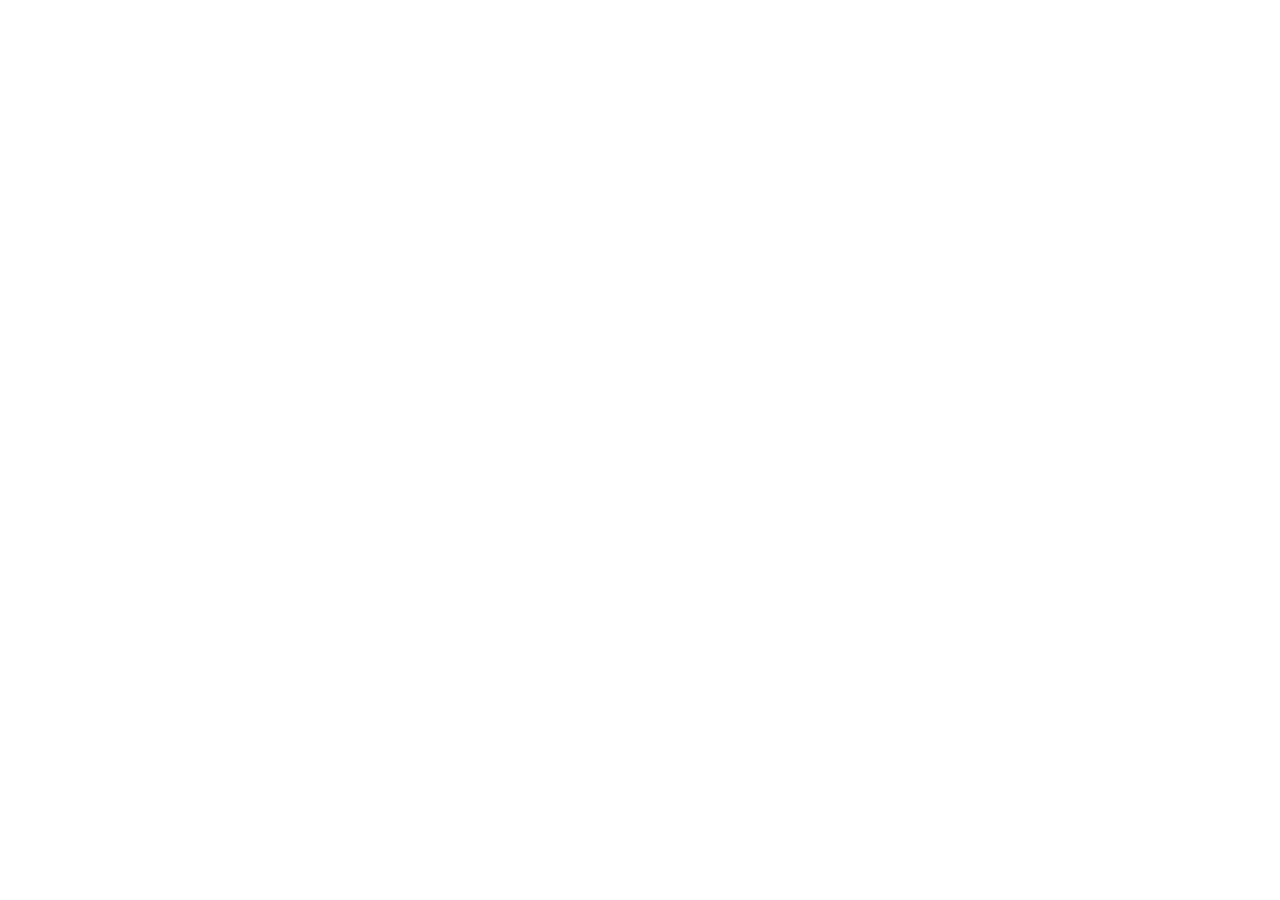
==== index.html @ 86e31728 "Update index.html" ====
<!DOCTYPE HTML>
<html>
	<head>
		<meta content="text/html;charset=utf-8" http-equiv="Content-Type">
		<script type="text/javascript">
			window.location = "event.html";
		</script>
	</head>
	<body>
		
	</body>
</html>
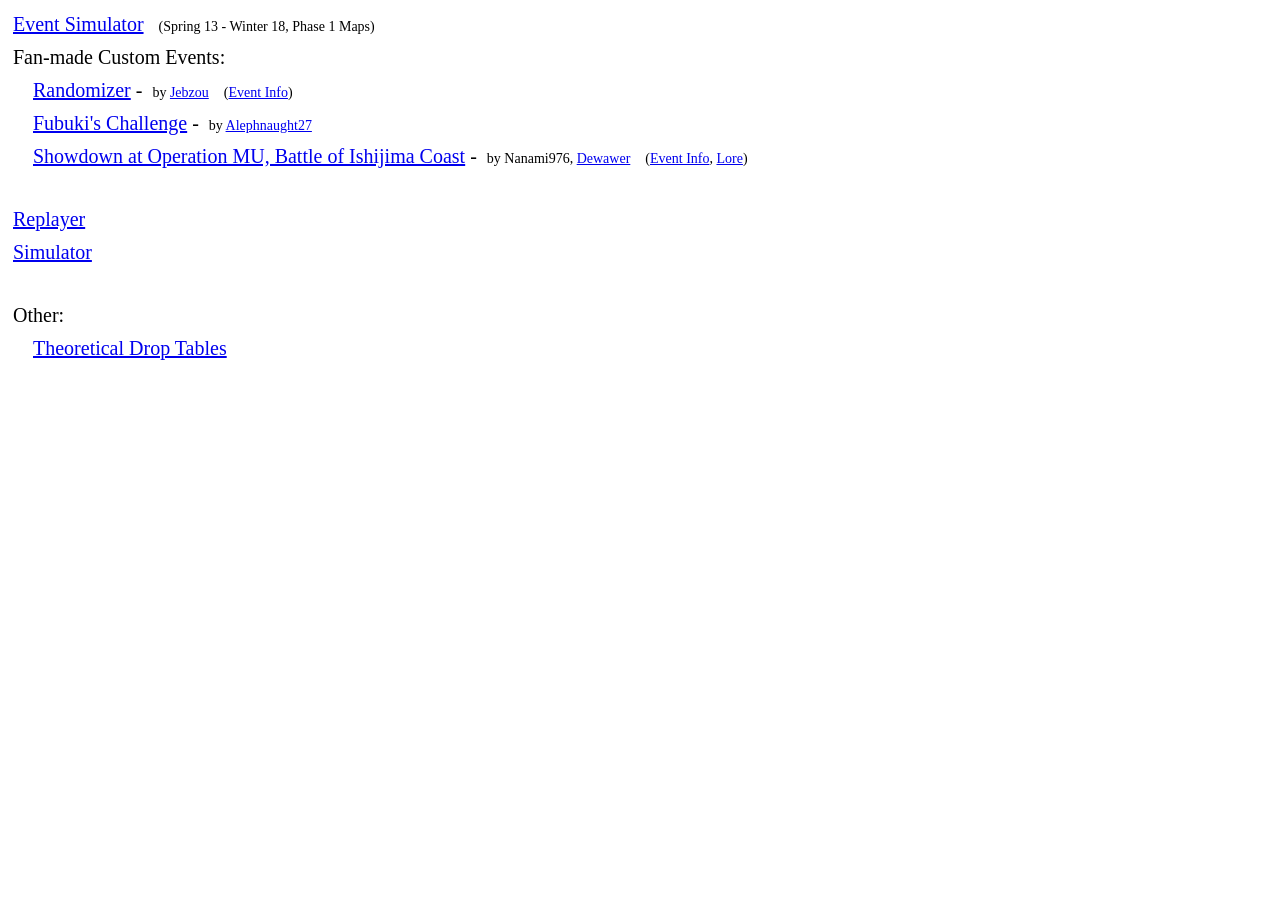
==== commit 154fde39: "add index page, redirect player/sim to kc3kai.github.io version" ====
--- a/index.html
+++ b/index.html
@@ -2,11 +2,45 @@
 <html>
 	<head>
 		<meta content="text/html;charset=utf-8" http-equiv="Content-Type">
-		<script type="text/javascript">
-			window.location = "event.html";
-		</script>
+		<style>
+			div.section {
+				display: flex;
+				flex-direction: column;
+				font-size: 20px;
+				margin-bottom: 30px;
+			}
+			div.section > div {
+				padding: 5px;
+			}
+			
+			div.header {
+				
+			}
+			div.sub {
+				margin-left: 20px;
+			}
+			
+			span.desc {
+				font-size: 14px;
+				margin-left: 10px;
+			}
+		</style>
 	</head>
 	<body>
-		
+		<div class="section">
+			<div><a href="event.html">Event Simulator</a> <span class="desc">(Spring 13 - Winter 18, Phase 1 Maps)</span></div>
+			<div class="header">Fan-made Custom Events:</div>
+			<div class="sub"><a href="https://jebzou.github.io/kancolle-replay/event.html">Randomizer</a> -<span class="desc">by <a href="https://github.com/Jebzou">Jebzou</a></span> <span class="desc">(<a href="https://pastebin.com/raw/qB8MNSKS">Event Info</a>)</span></div>
+			<div class="sub"><a href="https://alephnaught27.github.io/kancolle-replay/event.html">Fubuki's Challenge</a> -<span class="desc">by <a href="https://github.com/Alephnaught27">Alephnaught27</a></span></div>
+			<div class="sub"><a href="https://sorewachigauyo.github.io/kancolle-replay/event.html">Showdown at Operation MU, Battle of Ishijima Coast</a> -<span class="desc">by Nanami976, <a href="https://github.com/sorewachigauyo">Dewawer</a></span> <span class="desc">(<a href="https://imgur.com/a/RHCMs92">Event Info</a>, <a href="http://aoin.eu/wiki/index.php?title=Battle_of_Ishijima_Coast">Lore</a>)</span></div>
+		</div>
+		<div class="section">
+			<div><a href="http://kc3kai.github.io/kancolle-replay/battleplayer.html">Replayer</a></div>
+			<div><a href="http://kc3kai.github.io/kancolle-replay/simulator.html">Simulator</a></div>
+		</div>
+		<div class="section">
+			<div class="header">Other:</div>
+			<div class="sub"><a href="droptables.html">Theoretical Drop Tables</a></div>
+		</div>
 	</body>
 </html>
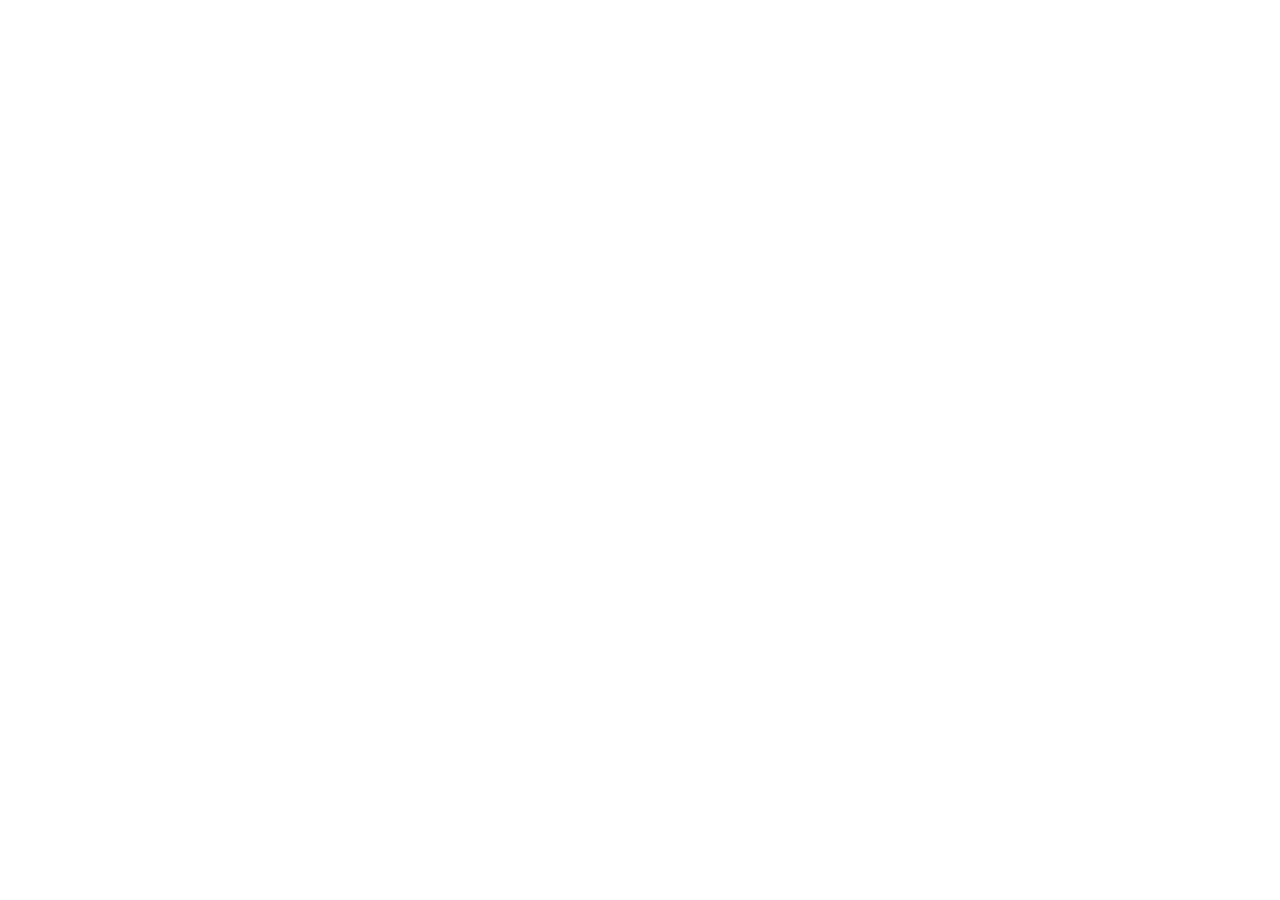
==== commit b33ddd95: "Fall 18" ====
--- a/index.html
+++ b/index.html
@@ -2,45 +2,11 @@
 <html>
 	<head>
 		<meta content="text/html;charset=utf-8" http-equiv="Content-Type">
-		<style>
-			div.section {
-				display: flex;
-				flex-direction: column;
-				font-size: 20px;
-				margin-bottom: 30px;
-			}
-			div.section > div {
-				padding: 5px;
-			}
-			
-			div.header {
-				
-			}
-			div.sub {
-				margin-left: 20px;
-			}
-			
-			span.desc {
-				font-size: 14px;
-				margin-left: 10px;
-			}
-		</style>
+		<script type="text/javascript">
+			window.location = "battleplayer.html";
+		</script>
 	</head>
 	<body>
-		<div class="section">
-			<div><a href="event.html">Event Simulator</a> <span class="desc">(Spring 13 - Winter 18, Phase 1 Maps)</span></div>
-			<div class="header">Fan-made Custom Events:</div>
-			<div class="sub"><a href="https://jebzou.github.io/kancolle-replay/event.html">Randomizer</a> -<span class="desc">by <a href="https://github.com/Jebzou">Jebzou</a></span> <span class="desc">(<a href="https://pastebin.com/raw/qB8MNSKS">Event Info</a>)</span></div>
-			<div class="sub"><a href="https://alephnaught27.github.io/kancolle-replay/event.html">Fubuki's Challenge</a> -<span class="desc">by <a href="https://github.com/Alephnaught27">Alephnaught27</a></span></div>
-			<div class="sub"><a href="https://sorewachigauyo.github.io/kancolle-replay/event.html">Showdown at Operation MU, Battle of Ishijima Coast</a> -<span class="desc">by Nanami976, <a href="https://github.com/sorewachigauyo">Dewawer</a></span> <span class="desc">(<a href="https://imgur.com/a/RHCMs92">Event Info</a>, <a href="http://aoin.eu/wiki/index.php?title=Battle_of_Ishijima_Coast">Lore</a>)</span></div>
-		</div>
-		<div class="section">
-			<div><a href="http://kc3kai.github.io/kancolle-replay/battleplayer.html">Replayer</a></div>
-			<div><a href="http://kc3kai.github.io/kancolle-replay/simulator.html">Simulator</a></div>
-		</div>
-		<div class="section">
-			<div class="header">Other:</div>
-			<div class="sub"><a href="droptables.html">Theoretical Drop Tables</a></div>
-		</div>
+		
 	</body>
 </html>
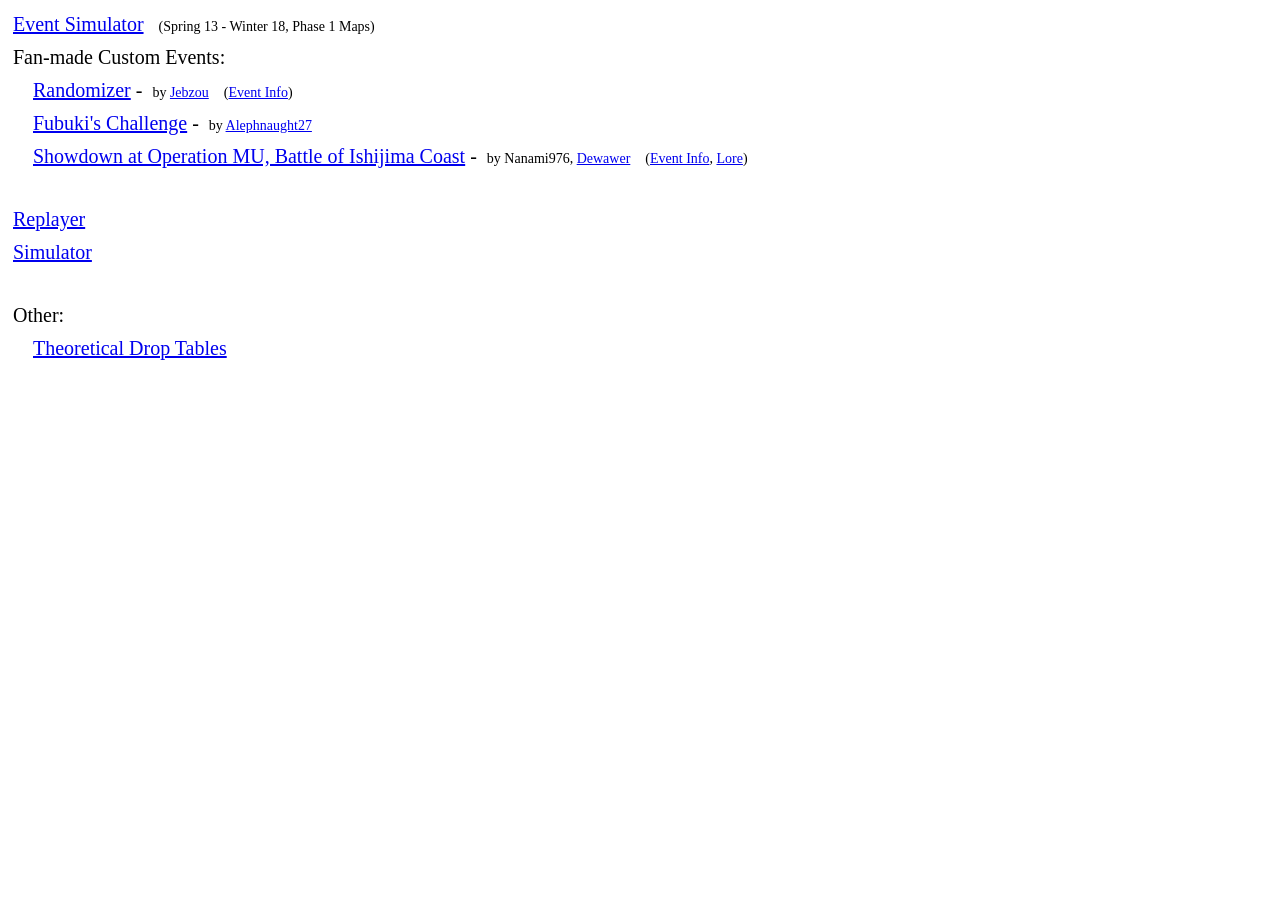
==== commit 91d745aa: "Merge" ====
--- a/index.html
+++ b/index.html
@@ -2,11 +2,45 @@
 <html>
 	<head>
 		<meta content="text/html;charset=utf-8" http-equiv="Content-Type">
-		<script type="text/javascript">
-			window.location = "battleplayer.html";
-		</script>
+		<style>
+			div.section {
+				display: flex;
+				flex-direction: column;
+				font-size: 20px;
+				margin-bottom: 30px;
+			}
+			div.section > div {
+				padding: 5px;
+			}
+			
+			div.header {
+				
+			}
+			div.sub {
+				margin-left: 20px;
+			}
+			
+			span.desc {
+				font-size: 14px;
+				margin-left: 10px;
+			}
+		</style>
 	</head>
 	<body>
-		
+		<div class="section">
+			<div><a href="event.html">Event Simulator</a> <span class="desc">(Spring 13 - Winter 18, Phase 1 Maps)</span></div>
+			<div class="header">Fan-made Custom Events:</div>
+			<div class="sub"><a href="https://jebzou.github.io/kancolle-replay/event.html">Randomizer</a> -<span class="desc">by <a href="https://github.com/Jebzou">Jebzou</a></span> <span class="desc">(<a href="https://pastebin.com/raw/qB8MNSKS">Event Info</a>)</span></div>
+			<div class="sub"><a href="https://alephnaught27.github.io/kancolle-replay/event.html">Fubuki's Challenge</a> -<span class="desc">by <a href="https://github.com/Alephnaught27">Alephnaught27</a></span></div>
+			<div class="sub"><a href="https://sorewachigauyo.github.io/kancolle-replay/event.html">Showdown at Operation MU, Battle of Ishijima Coast</a> -<span class="desc">by Nanami976, <a href="https://github.com/sorewachigauyo">Dewawer</a></span> <span class="desc">(<a href="https://imgur.com/a/RHCMs92">Event Info</a>, <a href="http://aoin.eu/wiki/index.php?title=Battle_of_Ishijima_Coast">Lore</a>)</span></div>
+		</div>
+		<div class="section">
+			<div><a href="http://kc3kai.github.io/kancolle-replay/battleplayer.html">Replayer</a></div>
+			<div><a href="http://kc3kai.github.io/kancolle-replay/simulator.html">Simulator</a></div>
+		</div>
+		<div class="section">
+			<div class="header">Other:</div>
+			<div class="sub"><a href="droptables.html">Theoretical Drop Tables</a></div>
+		</div>
 	</body>
 </html>
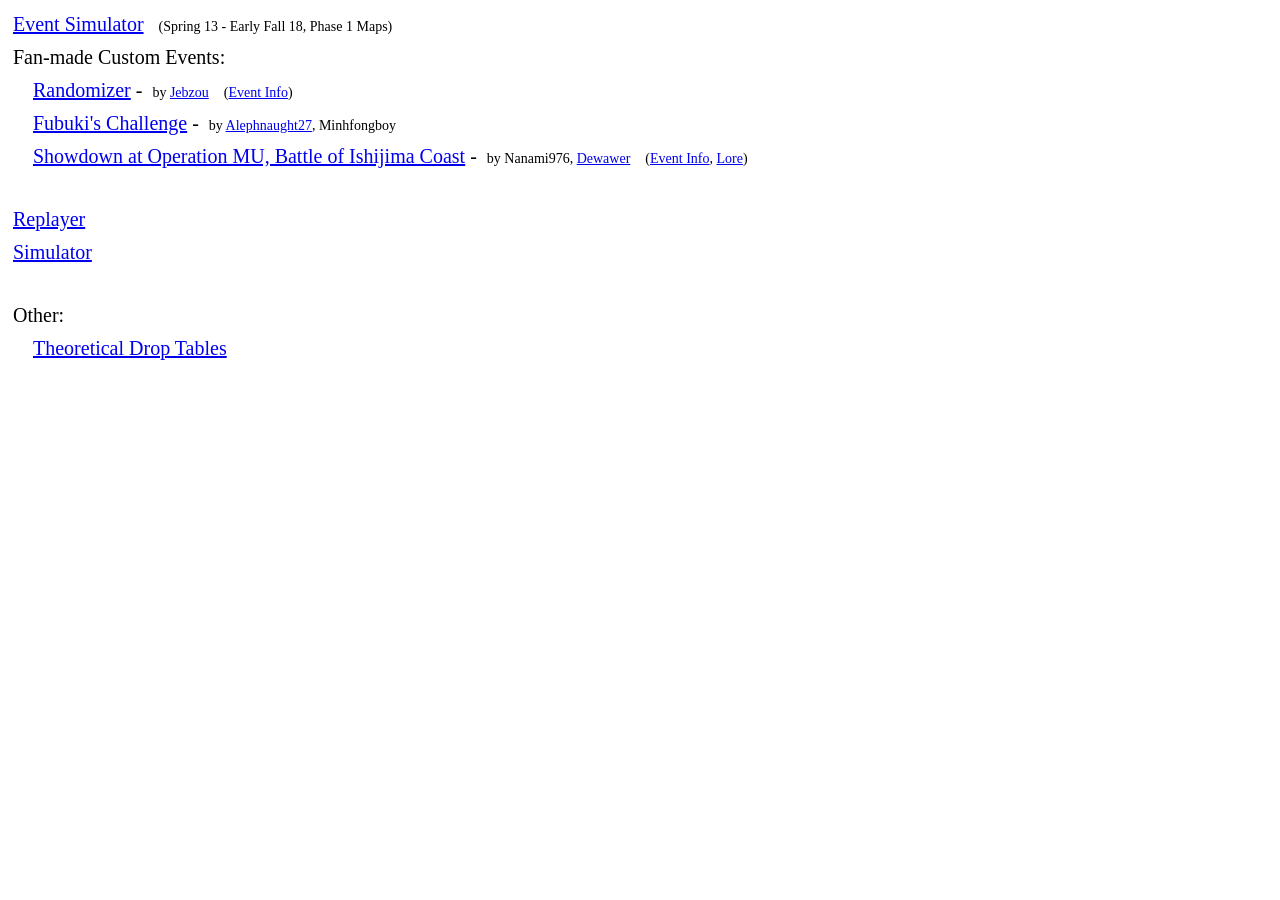
==== commit 759c6b68: "update data player: night nelson touch old format" ====
--- a/index.html
+++ b/index.html
@@ -28,10 +28,10 @@
 	</head>
 	<body>
 		<div class="section">
-			<div><a href="event.html">Event Simulator</a> <span class="desc">(Spring 13 - Winter 18, Phase 1 Maps)</span></div>
+			<div><a href="event.html">Event Simulator</a> <span class="desc">(Spring 13 - Early Fall 18, Phase 1 Maps)</span></div>
 			<div class="header">Fan-made Custom Events:</div>
 			<div class="sub"><a href="https://jebzou.github.io/kancolle-replay/event.html">Randomizer</a> -<span class="desc">by <a href="https://github.com/Jebzou">Jebzou</a></span> <span class="desc">(<a href="https://pastebin.com/raw/qB8MNSKS">Event Info</a>)</span></div>
-			<div class="sub"><a href="https://alephnaught27.github.io/kancolle-replay/event.html">Fubuki's Challenge</a> -<span class="desc">by <a href="https://github.com/Alephnaught27">Alephnaught27</a></span></div>
+			<div class="sub"><a href="https://alephnaught27.github.io/kancolle-replay/event.html">Fubuki's Challenge</a> -<span class="desc">by <a href="https://github.com/Alephnaught27">Alephnaught27</a>, Minhfongboy</span></div>
 			<div class="sub"><a href="https://sorewachigauyo.github.io/kancolle-replay/event.html">Showdown at Operation MU, Battle of Ishijima Coast</a> -<span class="desc">by Nanami976, <a href="https://github.com/sorewachigauyo">Dewawer</a></span> <span class="desc">(<a href="https://imgur.com/a/RHCMs92">Event Info</a>, <a href="http://aoin.eu/wiki/index.php?title=Battle_of_Ishijima_Coast">Lore</a>)</span></div>
 		</div>
 		<div class="section">
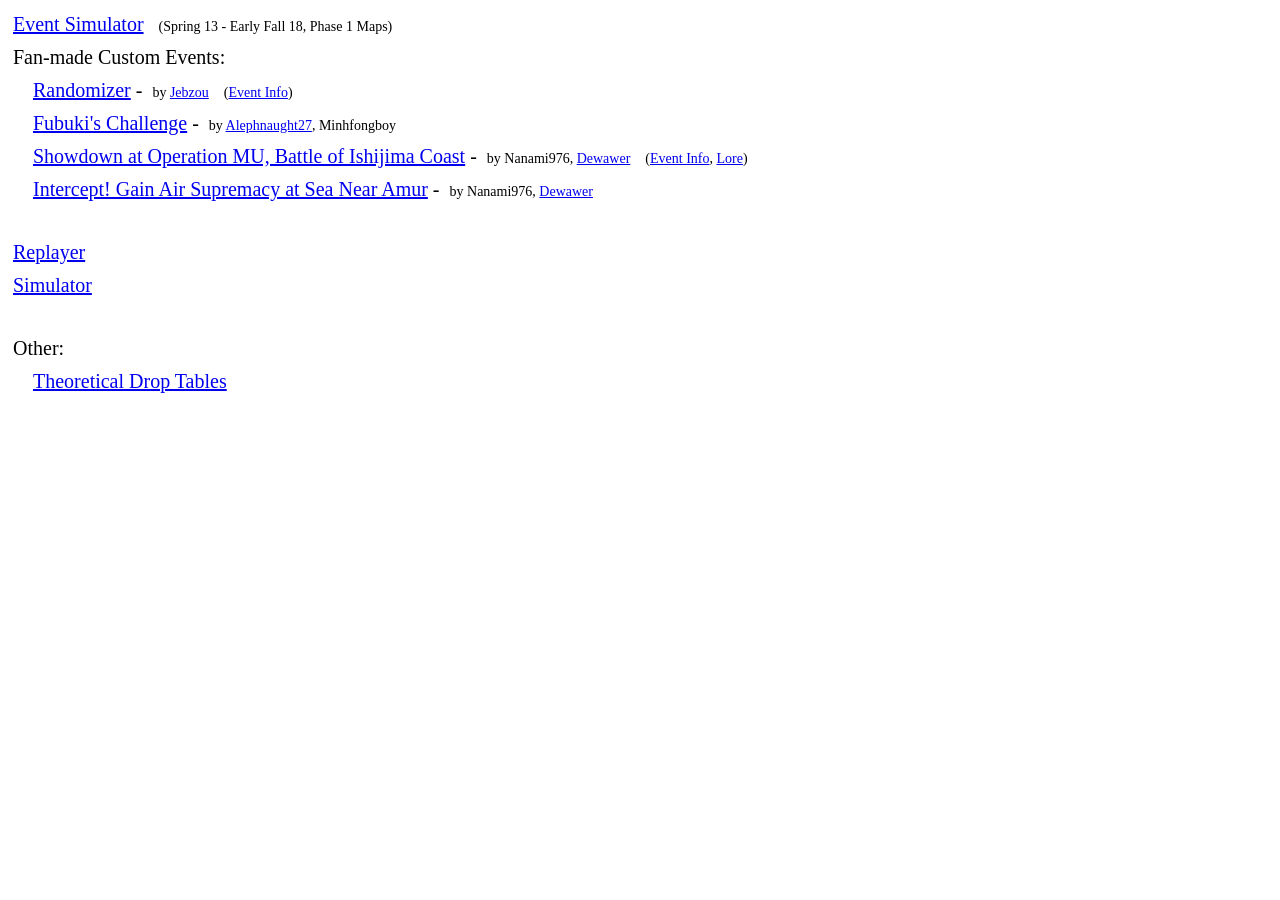
==== commit 176323eb: "index: add event "Intercept! Gain Air Supremacy at Sea Near Amur"" ====
--- a/index.html
+++ b/index.html
@@ -33,6 +33,7 @@
 			<div class="sub"><a href="https://jebzou.github.io/kancolle-replay/event.html">Randomizer</a> -<span class="desc">by <a href="https://github.com/Jebzou">Jebzou</a></span> <span class="desc">(<a href="https://pastebin.com/raw/qB8MNSKS">Event Info</a>)</span></div>
 			<div class="sub"><a href="https://alephnaught27.github.io/kancolle-replay/event.html">Fubuki's Challenge</a> -<span class="desc">by <a href="https://github.com/Alephnaught27">Alephnaught27</a>, Minhfongboy</span></div>
 			<div class="sub"><a href="https://sorewachigauyo.github.io/kancolle-replay/event.html">Showdown at Operation MU, Battle of Ishijima Coast</a> -<span class="desc">by Nanami976, <a href="https://github.com/sorewachigauyo">Dewawer</a></span> <span class="desc">(<a href="https://imgur.com/a/RHCMs92">Event Info</a>, <a href="http://aoin.eu/wiki/index.php?title=Battle_of_Ishijima_Coast">Lore</a>)</span></div>
+			<div class="sub"><a href="https://sorewachigauyo.github.io/kancolle-replay/event.html">Intercept! Gain Air Supremacy at Sea Near Amur</a> -<span class="desc">by Nanami976, <a href="https://github.com/sorewachigauyo">Dewawer</a></span></div>
 		</div>
 		<div class="section">
 			<div><a href="http://kc3kai.github.io/kancolle-replay/battleplayer.html">Replayer</a></div>
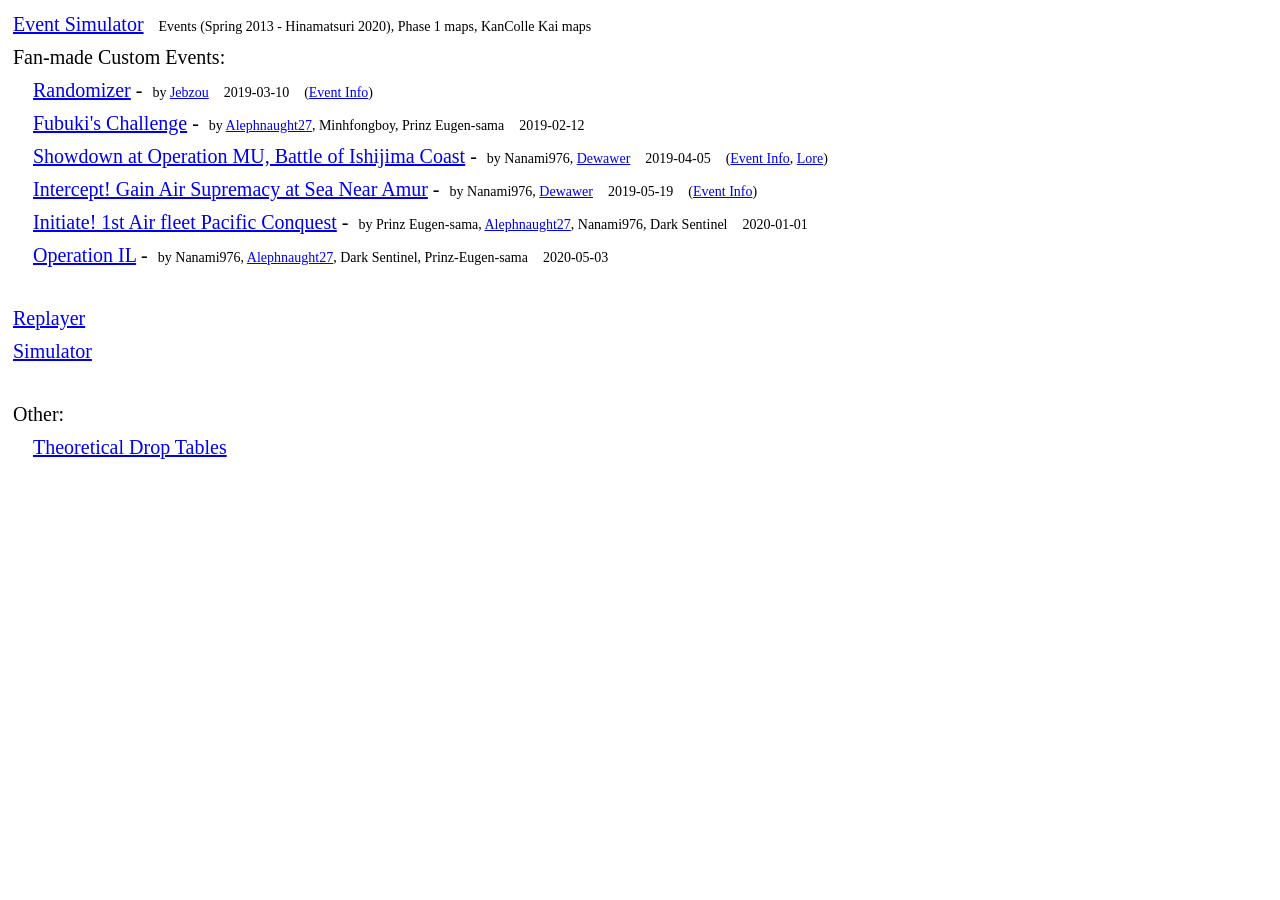
==== commit d4544fd4: "Hinamatsuri 2020 Mini-Event" ====
--- a/index.html
+++ b/index.html
@@ -28,12 +28,14 @@
 	</head>
 	<body>
 		<div class="section">
-			<div><a href="event.html">Event Simulator</a> <span class="desc">(Spring 13 - Early Fall 18, Phase 1 Maps)</span></div>
+			<div><a href="event.html">Event Simulator</a> <span class="desc">Events (Spring 2013 - Hinamatsuri 2020), Phase 1 maps, KanColle Kai maps</span></div>
 			<div class="header">Fan-made Custom Events:</div>
-			<div class="sub"><a href="https://jebzou.github.io/kancolle-replay/event.html">Randomizer</a> -<span class="desc">by <a href="https://github.com/Jebzou">Jebzou</a></span> <span class="desc">(<a href="https://pastebin.com/raw/qB8MNSKS">Event Info</a>)</span></div>
-			<div class="sub"><a href="https://alephnaught27.github.io/kancolle-replay/event.html">Fubuki's Challenge</a> -<span class="desc">by <a href="https://github.com/Alephnaught27">Alephnaught27</a>, Minhfongboy</span></div>
-			<div class="sub"><a href="https://sorewachigauyo.github.io/kancolle-replay/event.html">Showdown at Operation MU, Battle of Ishijima Coast</a> -<span class="desc">by Nanami976, <a href="https://github.com/sorewachigauyo">Dewawer</a></span> <span class="desc">(<a href="https://imgur.com/a/RHCMs92">Event Info</a>, <a href="http://aoin.eu/wiki/index.php?title=Battle_of_Ishijima_Coast">Lore</a>)</span></div>
-			<div class="sub"><a href="https://sorewachigauyo.github.io/kancolle-replay/event.html">Intercept! Gain Air Supremacy at Sea Near Amur</a> -<span class="desc">by Nanami976, <a href="https://github.com/sorewachigauyo">Dewawer</a></span></div>
+			<div class="sub"><a href="https://jebzou.github.io/kancolle-replay/event.html">Randomizer</a> -<span class="desc">by <a href="https://github.com/Jebzou">Jebzou</a></span> <span class="desc">2019-03-10</span> <span class="desc">(<a href="https://pastebin.com/raw/qB8MNSKS">Event Info</a>)</span></div>
+			<div class="sub"><a href="https://alephnaught27.github.io/kancolle-replay/event.html">Fubuki's Challenge</a> -<span class="desc">by <a href="https://github.com/Alephnaught27">Alephnaught27</a>, Minhfongboy, Prinz Eugen-sama</span> <span class="desc">2019-02-12</span></div>
+			<div class="sub"><a href="https://sorewachigauyo.github.io/kancolle-replay/event.html">Showdown at Operation MU, Battle of Ishijima Coast</a> -<span class="desc">by Nanami976, <a href="https://github.com/sorewachigauyo">Dewawer</a></span> <span class="desc">2019-04-05</span> <span class="desc">(<a href="https://imgur.com/a/RHCMs92">Event Info</a>, <a href="http://aoin.eu/wiki/index.php?title=Battle_of_Ishijima_Coast">Lore</a>)</span></div>
+			<div class="sub"><a href="https://sorewachigauyo.github.io/kancolle-replay/event.html">Intercept! Gain Air Supremacy at Sea Near Amur</a> -<span class="desc">by Nanami976, <a href="https://github.com/sorewachigauyo">Dewawer</a></span> <span class="desc">2019-05-19</span> <span class="desc">(<a href="https://imgur.com/a/s0nfKBx">Event Info</a>)</span></div>
+			<div class="sub"><a href="https://alephnaught27.github.io/kancolle-replay/event.html">Initiate! 1st Air fleet Pacific Conquest</a> -<span class="desc">by Prinz Eugen-sama, <a href="https://github.com/Alephnaught27">Alephnaught27</a>, Nanami976, Dark Sentinel</span> <span class="desc">2020-01-01</span></div>
+			<div class="sub"><a href="https://alephnaught27.github.io/kancolle-replay/event.html">Operation IL</a> -<span class="desc">by Nanami976, <a href="https://github.com/Alephnaught27">Alephnaught27</a>, Dark Sentinel, Prinz-Eugen-sama</span> <span class="desc">2020-05-03</span></div>
 		</div>
 		<div class="section">
 			<div><a href="http://kc3kai.github.io/kancolle-replay/battleplayer.html">Replayer</a></div>
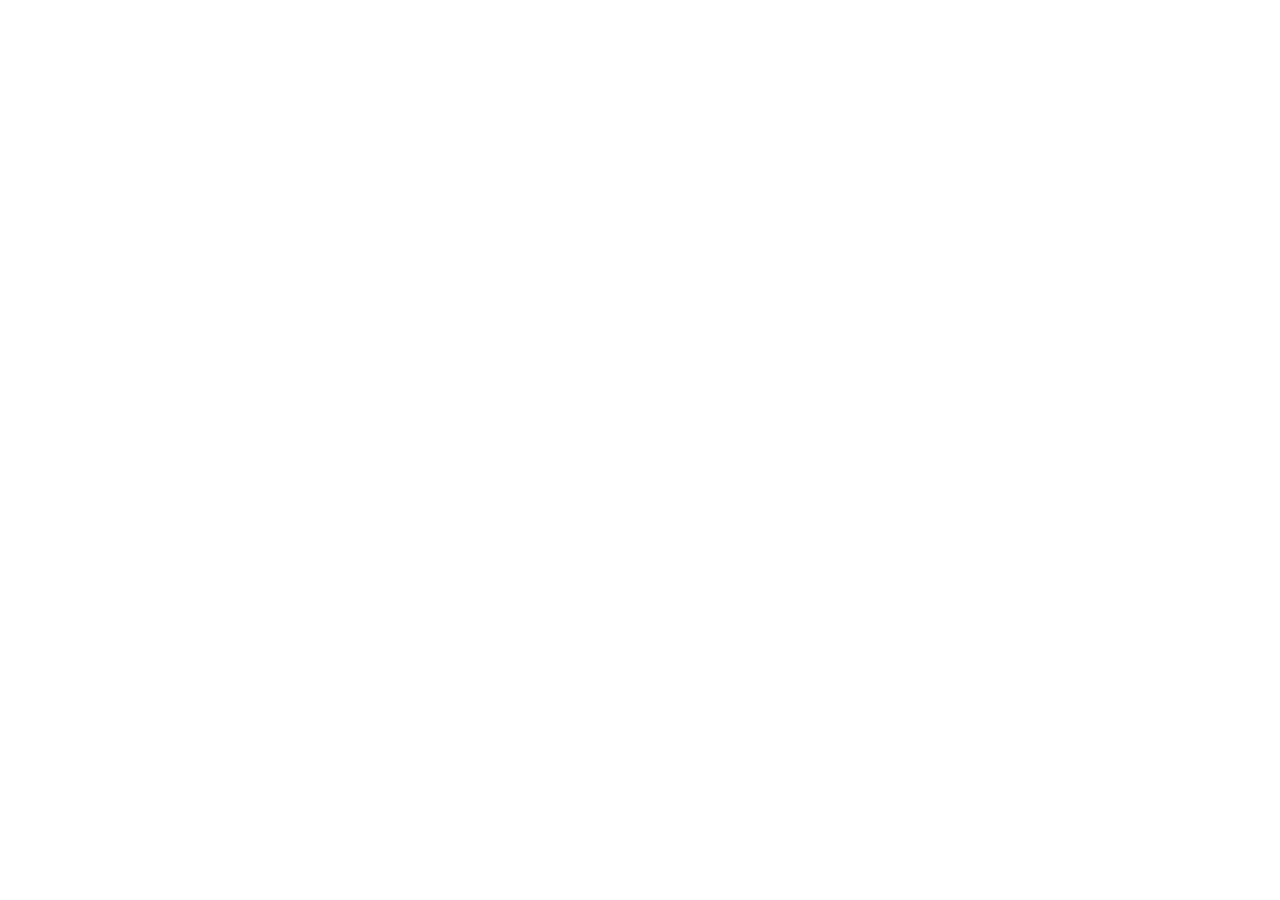
==== commit b1397f42: "Init commit for editor" ====
--- a/index.html
+++ b/index.html
@@ -1,49 +1,372 @@
 <!DOCTYPE HTML>
 <html>
 	<head>
+		<title>KanColle Event Simulator</title>
 		<meta content="text/html;charset=utf-8" http-equiv="Content-Type">
-		<style>
-			div.section {
-				display: flex;
-				flex-direction: column;
-				font-size: 20px;
-				margin-bottom: 30px;
-			}
-			div.section > div {
-				padding: 5px;
-			}
+		<script src="js/jquery-1.11.3.min.js"></script>
+		<script src="js/util/jquery-ui/jquery-ui.min.js"></script>
+		<link rel="stylesheet" href="js/util/jquery-ui/jquery-ui.css">
+		<link rel="stylesheet" href="css/challenge.css">
+		<script src="js/kcSHIPDATA.js"></script>
+		<script src="js/kcEQDATA.js"></script>
+		<script src="js/chkcMAPDATA2.js"></script>
+		<script src="js/data/event/mapdata45.js"></script>
+		<script src="js/data/event/mapdata46.js"></script>
+		<script src="js/data/event/mapdata47.js"></script>
+		<script src="js/data/event/mapdata10.js"></script>
+		<script src="js/kcENEMYCOMP.js"></script>
+		<script src="js/data/event/enemycomp46.js"></script>
+		<script src="js/data/event/enemycomp47.js"></script>
+		<script src="js/data/event/enemycomp10.js"></script>
+		<script src="js/shared.js"></script>
+		<script src="js/kcships.js"></script>
+		<script src="js/kcsim.js"></script>
+		<script src="js/kcsimcombined.js"></script>
+		<script src="js/pixi.min.js"></script>
+		<script src="js/howler.min.js"></script>
+	</head>
+	<body onunload="chSave()">
+		<div id="mainspace" style="display:none">
+		<span id="btnMenu" onclick="chOpenMenu(true)">Menu</span>
+		<br><br>
+		<div id="btnRepairAll" class="mainbutton" onclick="chRepairAll()" onmouseover="chPreviewRepair();chShowHoverBox('hbRepair',this)" onmouseout="chHideHoverBox('hbRepair')"><div><img src="assets/stats/bucket.png"/> <span>Repair All</span></div></div>
+		<div id="btnResupplyAll" class="mainbutton" onclick="chResupplyAll()"  onmouseover="chPreviewResupply();chShowHoverBox('hbResupply',this)" onmouseout="chHideHoverBox('hbResupply')"><div><img src="assets/stats/ammo.png"/> <span>Resupply All</span></div></div>
+		<div id="resourcespace" class="resourcetable" style="float:left;margin-left:300px" title="Resources Used">
+			<table>
+				<tr><td><img src="assets/stats/fuel.png" /><span id="resfuel">0</span></td><td><img src="assets/stats/steel.png" /><span id="ressteel">0</span></td><td><img src="assets/stats/bucket.png" /><span id="resbucket">0</span></td></tr>
+				<tr><td><img src="assets/stats/ammo.png" /><span id="resammo">0</span></td><td><img src="assets/stats/baux.png" /><span id="resbaux">0</span></td><td><img src="assets/stats/ibuild.png" /><span id="resibuild">0</span></td></tr>
+			</table>
+		</div>
+		<div id="resourcespace2" class="resourcetable" style="float:left;margin-left:10px">
+			<table>
+				<tr><td><img src="assets/maps/item50.png" /><span id="resDamecon">0</span></td><td><img src="assets/maps/item66.png" /><span id="resRation">0</span></td><td><img src="assets/maps/item91.png" /><span id="resRepair">0</span></td></tr>
+				<tr><td><img src="assets/maps/item51.png" /><span id="resDamegami">0</span></td><td><img src="assets/maps/item67.png" /><span id="resSupply">0</span></td></tr>
+			</table>
+		</div>
+		<br style="clear:both">
+		<br>
+		<div id="fleetspace">
+		<div id="tabspace" style="width:1000px;height:40px">
+			<table><tr>
+			<td><div id="tabmain" class="tabfleet" onclick="chClickedTab(this)"><img src="assets/maps/ship.png" /><span>Main</span></div></td>
+			<td><div id="tabsupportN" class="tabfleet" onclick="chClickedTab(this)"><img src="assets/maps/nodeR.png" /><span>Support</span></div></td>
+			<td><div id="tabsupportB" class="tabfleet" onclick="chClickedTab(this)"><img src="assets/maps/nodeBoss.png" /><span>Support</span></div></td>
+			<td><div id="tabLBAS" class="tabfleet" onclick="chClickedTab(this)"><img src="assets/plane13.png" /><span>LBAS</span></div></td>
+			</tr></table>
+		</div>
+		<div id="mainfleetspacewrap">
+			<div id="mainfleetspace"></div>
+			<br style="clear:both">
+			<div id="combinespace" class="combinespacec" style="height:40px">
+				<div id="combineBG" style="display:none;position:absolute;background-color:#DDEEFF;margin-top:-10px;width:1024px;height:100px;z-index:-2"></div>
+				<img id="btncombine1" src="assets/stats/combine1.png" title="Carrier Task Force" style="opacity:.5;border:3px solid transparent;border-radius:8px;margin-top:5px;margin-left:20px;cursor:pointer" onclick="chClickedCombine(1)"/>
+				<img id="btncombine2" src="assets/stats/combine2.png" title="Surface Task Force" style="opacity:.5;border:3px solid transparent;border-radius:8px;margin-top:5px;margin-left:20px;cursor:pointer" onclick="chClickedCombine(2)"/>
+				<img id="btncombine3" src="assets/stats/combine3.png" title="Transport Task Force" style="opacity:.5;border:3px solid transparent;border-radius:8px;margin-top:5px;margin-left:20px;cursor:pointer" onclick="chClickedCombine(3)"/>
+				<img id="btncombineSF" src="assets/maps/shipIconSF.png" title="Striking Force" style="opacity:.5;border:3px solid transparent;border-radius:8px;margin-top:5px;margin-left:20px;cursor:pointer" onclick="chClickedMakeSF()"/>
+			</div>
+			<div id="escortfleetspace" style="display:none"></div>
+		</div>
+		<div id="supportfleetspace1wrap" style="display:none">
+			<div id="supportfleetspace1"></div>
+			<br style="clear:both"><div class="combinespacec" style="height:40px"></div>
+		</div>
+		<div id="supportfleetspace2wrap" style="display:none">
+			<div id="supportfleetspace2"></div>
+			<br style="clear:both"><div class="combinespacec" style="height:40px"></div>
+		</div>
+		<div id="lbasspacewrap" style="display:none">
+			<div id="lbasspace"></div>
+			<br style="clear:both"><div class="combinespacec" style="height:40px"></div>
+		</div>
+		</div>
+		
+		<br style="clear:both">
+		
+		<table><tr>
+		<td><div id="btnsupportN" class="btnsupport" title="Toggle Send Normal Support" onclick="chAddSupportN()">
+			<img src="assets/maps/nodeR.png" style="margin-top:15px;margin-left:15px" />
+			<img src="assets/stats/dark_support.png" style="position:absolute;margin-top:5px;margin-left:-24px" />
+		</div></td>
+		<td><div id="btnsupportB" class="btnsupport" title="Toggle Send Boss Support" onclick="chAddSupportB()">
+			<img src="assets/maps/nodeBoss.png" style="margin-top:6px;margin-left:5px" />
+			<img src="assets/stats/dark_support.png" style="position:absolute;margin-top:5px;margin-left:-32px" />
+		</div></td>
+		<td style="width:20px"></td>
+		<td><div id="btnLBAS1" class="btnsupport" title="Send LBAS 1 (deselected = Defend)" onclick="chAddLBAS(1)">
+			<img src="assets/plane13.png" style="width:50px;margin-top:8px;margin-left:2px" />
+		</div></td>
+		<td><div id="btnLBAS2" class="btnsupport" title="Send LBAS 2 (deselected = Defend)" onclick="chAddLBAS(2)">
+			<img src="assets/plane13.png" style="width:50px;margin-top:8px;margin-left:2px" />
+		</div></td>
+		<td><div id="btnLBAS3" class="btnsupport" title="Send LBAS 3 (deselected = Defend)" onclick="chAddLBAS(3)">
+			<img src="assets/plane13.png" style="width:50px;margin-top:8px;margin-left:2px" />
+		</div></td>
+		<td style="width:20px"></td>
+		<td><div id="btnFF" class="btnsupport" title="Toggle Friend Fleet" onclick="chAddFriendFleet()">
+			<img id="imgFF" src="assets/maps/buttonFriend.png" />
+			<img id="imgFFStrong" src="assets/maps/buttonFriend2.png" />
+		</div></td>
+		</tr></table>
+
+		<br>
+		<div id="separator"></div>
+		
+		<div style="margin-left:650px">
+			<table><tr>
+			<td><input type="button" value="&#128266;" style="width:30px;vertical-align:middle" onclick="if(!Howler._muted){Howler.mute(true);this.value='&#128263;'}else{Howler.mute(false);this.value='&#128266;';Howler.volume(parseFloat($('#rngvol').val()))}" /></td>
+			<td><input id="rngvol" type="range" value=".6" step=".01" min="0" max="1" style="width:100px;vertical-align:middle" oninput="if(!Howler._muted)Howler.volume(parseFloat(this.value))" /></td>
+			</tr></table>
+		</div>
+		<div style="margin-left:615px">
+			<table><tr>
+			<td><input type="checkbox" id="inpSoundBGM" checked /></td><td><label for="inpSoundBGM">BGM</label></td>
+			<td><input type="checkbox" id="inpSoundSFX" checked /></td><td><label for="inpSoundSFX">SE</label></td>
+			<td><input type="checkbox" id="inpSoundVoice" checked /></td><td><label for="inpSoundVoice">Voice</label></td>
+			</tr></table>
+		</div>
+		<br><br>
+		
+		<div id="sortiespace">
+			<div style="position:absolute;margin-top:300px">
+				<img id="srtLeft" src="assets/maps/maparrowleft.png" onclick="chClickedSortieLeft()" style="cursor:pointer"/>
+			</div>
+			<div style="position:absolute;margin-top:300px;margin-left:300px">
+				<img id="srtRight" src="assets/maps/maparrowright.png" onclick="chClickedSortieRight()" style="cursor:pointer"/>
+			</div>
+			<table><tr>
+			<td style="width:400px">
+				<div>
+					<img id="srtMapImg" style="width:400px;vertical-align:middle" />
+				</div>
+			</td>
+			<td>
+				<div style="height:40px">
+					<span id="srtTitle" style="color:white;position:absolute;width:750px;text-align:center;font-size:24px;margin-left:-400px"></span>
+				</div>
+				<div style="height:70px">
+					<div id="srtHPBar" style="background-color:red;position:absolute;margin-left:20px;margin-top:18px;height:8px;width:146px"></div>
+					<img id="srtHPBorder" src="assets/bossbar.png" style="position:absolute;z-index:2;margin-left:-60px"/>
+					<div style="font-weight:bold;font-size:20px;margin-left:210px;margin-top:8px;position:absolute"><span id="srtHPText"></span></div>
+					<div id="srtHPRegen" title="Warning: HP is regenerating!" style="position:absolute;display:none;margin-left:310px;margin-top:-5px;font-size:40px;font-weight:bold;color:#FF6666;animation:glow .5s linear 0s infinite alternate">+</div>
+				</div>
+				<div id="srtDiff" style="height:40px;margin-left:10px">
+					<span style="color:white">Difficulty:</span>
+					<span id="srtDiffTitle" style="font-size:18px;font-weight:bold;margin-left:10px"></span>
+					<input id="srtDiffChange" type="button" value="Change" style="margin-left:20px" onclick="chSortieStartChangeDiff()" />
+					<input id="srtDiffHard" type="button" value="HARD" style="background-color:#FF6666;display:none" onclick="chSortieChangeDiff(3);chSortieEndChangeDiff()"/>
+					<input id="srtDiffMed" type="button" value="NORMAL" style="background-color:#FFFF66;display:none" onclick="chSortieChangeDiff(2);chSortieEndChangeDiff()"/>
+					<input id="srtDiffEasy" type="button" value="EASY" style="background-color:#66FF66;display:none" onclick="chSortieChangeDiff(1);chSortieEndChangeDiff()"/>
+					<input id="srtDiffCasual" type="button" value="CASUAL" style="background-color:#6666FF;display:none;width:57px;padding-left:0" onclick="chSortieChangeDiff(4);chSortieEndChangeDiff()"/>
+					<input id="srtDiffBack" type="button" value="Back" style="margin-left:5px;display:none" onclick="chSortieEndChangeDiff()"/>
+				</div>
+				<div style="height:40px;margin-left:10px">
+					<span style="vertical-align:middle;color:white">Fleet: </span>
+					<img id="srtCombImg0" title="Single Fleet" src="assets/maps/ship.png" style="vertical-align:middle"/>
+					<img id="srtCombImg7" title="Striking Force or Single" src="assets/maps/shipIconSF.png" style="vertical-align:middle"/>
+					<img id="srtCombImg1" title="Carrier Task Force" src="assets/stats/combine1.png" style="vertical-align:middle"/>
+					<img id="srtCombImg2" title="Surface Task Force" src="assets/stats/combine2.png" style="vertical-align:middle"/>
+					<img id="srtCombImg3" title="Transport Task Force" src="assets/stats/combine3.png" style="vertical-align:middle"/>
+				</div>
+				<div style="height:40px;margin-left:10px">
+					<div id="srtLock">
+					<span style="vertical-align:middle;color:white">Lock: </span>
+					<div style="display:inline-block;width:40px"><img id="srtLockImg" style="height:40px;vertical-align:middle" src="assets/maps/lock1.png" /></div>
+					<span id="srtGiveLockMult" style="display:none"></span>
+					<span id="srtNoLock" style="margin-left:40px;text-decoration:line-through;color:red"></span>
+					</div>
+				</div>
+				<div style="height:90px">
+					<div id="srtErrors" style="color:#FF5555;height:80px;width:320px;overflow:auto;margin-left:10px"></div>
+				</div>
+				<div style="height:40px">
+					<input id="srtStart" type="button" value="Sortie!" style="font-size:35px;margin-left:100px" onclick="chStart()" />
+				</div>
+			</td>
+			</tr></table>
+		</div>
+		<div style="clear:both">
+		
+			<div id="battlespace" style="width:800px;height:480px" onclick="SCREENCLICKFUNCTION()"></div>
+		</div>
+		<div id="divWorldMap"></div>
+		<div>
+			<span style="font-size:12px;margin-left:750px">FPS: <span id="FPS"></span></span><br>
 			
-			div.header {
-				
-			}
-			div.sub {
-				margin-left: 20px;
-			}
-			
-			span.desc {
-				font-size: 14px;
-				margin-left: 10px;
-			}
-		</style>
-	</head>
-	<body>
-		<div class="section">
-			<div><a href="event.html">Event Simulator</a> <span class="desc">Events (Spring 2013 - Hinamatsuri 2020), Phase 1 maps, KanColle Kai maps</span></div>
-			<div class="header">Fan-made Custom Events:</div>
-			<div class="sub"><a href="https://jebzou.github.io/kancolle-replay/event.html">Randomizer</a> -<span class="desc">by <a href="https://github.com/Jebzou">Jebzou</a></span> <span class="desc">2019-03-10</span> <span class="desc">(<a href="https://pastebin.com/raw/qB8MNSKS">Event Info</a>)</span></div>
-			<div class="sub"><a href="https://alephnaught27.github.io/kancolle-replay/event.html">Fubuki's Challenge</a> -<span class="desc">by <a href="https://github.com/Alephnaught27">Alephnaught27</a>, Minhfongboy, Prinz Eugen-sama</span> <span class="desc">2019-02-12</span></div>
-			<div class="sub"><a href="https://sorewachigauyo.github.io/kancolle-replay/event.html">Showdown at Operation MU, Battle of Ishijima Coast</a> -<span class="desc">by Nanami976, <a href="https://github.com/sorewachigauyo">Dewawer</a></span> <span class="desc">2019-04-05</span> <span class="desc">(<a href="https://imgur.com/a/RHCMs92">Event Info</a>, <a href="http://aoin.eu/wiki/index.php?title=Battle_of_Ishijima_Coast">Lore</a>)</span></div>
-			<div class="sub"><a href="https://sorewachigauyo.github.io/kancolle-replay/event.html">Intercept! Gain Air Supremacy at Sea Near Amur</a> -<span class="desc">by Nanami976, <a href="https://github.com/sorewachigauyo">Dewawer</a></span> <span class="desc">2019-05-19</span> <span class="desc">(<a href="https://imgur.com/a/s0nfKBx">Event Info</a>)</span></div>
-			<div class="sub"><a href="https://alephnaught27.github.io/kancolle-replay/event.html">Initiate! 1st Air fleet Pacific Conquest</a> -<span class="desc">by Prinz Eugen-sama, <a href="https://github.com/Alephnaught27">Alephnaught27</a>, Nanami976, Dark Sentinel</span> <span class="desc">2020-01-01</span></div>
-			<div class="sub"><a href="https://alephnaught27.github.io/kancolle-replay/event.html">Operation IL</a> -<span class="desc">by Nanami976, <a href="https://github.com/Alephnaught27">Alephnaught27</a>, Dark Sentinel, Prinz-Eugen-sama</span> <span class="desc">2020-05-03</span></div>
-		</div>
-		<div class="section">
-			<div><a href="http://kc3kai.github.io/kancolle-replay/battleplayer.html">Replayer</a></div>
-			<div><a href="http://kc3kai.github.io/kancolle-replay/simulator.html">Simulator</a></div>
-		</div>
-		<div class="section">
-			<div class="header">Other:</div>
-			<div class="sub"><a href="droptables.html">Theoretical Drop Tables</a></div>
-		</div>
+		</div>
+		<br style="clear:both"><br>
+		
+		<hr>
+		<a href="https://fourinone41.github.io/kancolle-replay/index.html">&#8592; Index</a>
+		
+		<div id="shipselectdialog" style="background-color:#EDE6D8;display:none;font-size:14px">
+			<div style="height:25px">
+			<span class="shipfilter" onclick="chFillDialogShip(1)">By Level</span>
+			<span class="shipfilter" onclick="chFillDialogShip(3)">By Name</span>
+			<span class="shipfilter" onclick="chFillDialogShip(0)">By Date</span>
+			</div>
+			<div style="height:25px">
+			<span class="shipfilter" onclick="chFilterDialogShip(['DD'])">DD</span>
+			<span class="shipfilter" onclick="chFilterDialogShip(['CL','CLT'])">CL(T)</span>
+			<span class="shipfilter" onclick="chFilterDialogShip(['CA','CAV'])">CA</span>
+			<span class="shipfilter" onclick="chFilterDialogShip(['BB','FBB','BBV'])">BB</span>
+			<span class="shipfilter" onclick="chFilterDialogShip(['CVL'])">CVL</span>
+			<span class="shipfilter" onclick="chFilterDialogShip(['CV','CVB'])">CV</span>
+			<span class="shipfilter" onclick="chFilterDialogShip(['SS','SSV','AV','AS','AR','AO','CT','LHA','DE'])">Other</span>
+			</div>
+			<div id="ssremove" onclick="chTableRemoveShip(DIALOGFLEETSEL,DIALOGSLOTSEL);chDialogShipClose()"><span>Remove</span></div>
+			<table id="shipselecttable" class="dialog4"></table>
+		</div>
+		
+		<div id="dialogselequip" style="background-color:#EDE6D8;display:none">
+			<div id="equipfilters" style="width:320px"></div><br>
+			<div id="esremove" onclick="chSetEquip(-1)"><span>Remove</span></div>
+			<table id="equipselecttable" class="dialog3"></table>
+		</div>
+		
+		<div id="hbRepair" class="hoverbox">
+			<img src="assets/stats/fuel.png"/><span id="hbRFuel"></span><br>
+			<img src="assets/stats/steel.png"/><span id="hbRSteel"></span><br>
+			<img src="assets/stats/bucket.png"/><span id="hbRBucket"></span><br>
+		</div>
+		
+		<div id="hbResupply" class="hoverbox">
+			<img src="assets/stats/fuel.png"/><span id="hbSFuel"></span><br>
+			<img src="assets/stats/ammo.png"/><span id="hbSAmmo"></span><br>
+			<img src="assets/stats/baux.png"/><span id="hbSBaux"></span><br>
+		</div>
+		
+		<div id="noclick"></div>
+		</div>
+		
+		<div id="dialogmainmenu">
+			<span>KanColle Event Simulator</span><span style="margin-left:20px;color:red;font-size:12px"></span>
+			<br><br><br>
+			<div id="menufileselect">
+				<span style="font-size:10px;color:red"><span id="menustorage"></span>/<span id="menustoragemax"></span> MB used</span>
+				<span style="font-size:10px;color:red;margin-left:20px" id="menustoragewarn">Please delete a file or use a new browser profile.</span>
+				<table id="tfileselect">
+					<tr class="chfile" onclick="chMenuClickedNewFile()"><td>
+						<span style="margin-left:340px">New File</span>
+					</td></tr>
+				</table>
+				<div id="menufiledeleteprompt" style="display:none">
+					<div style="margin-top:20px">Delete file?</div>
+					<div><input type="button" value="Yes" onclick="chMenuDeleteFile()"/><input type="button" value="No" onclick="$('#menufiledeleteprompt').hide()"/></div>
+				</div>
+			</div>
+			<div id="menuevents">
+				<div class="eventbutton" style="background-image:url(http://i.imgur.com/yl66bLe.png)"><img src="http://i.imgur.com/qEAfodg.png" alt="Spring 2013" title="Spring 2013" onclick="chMenuSelectedEvent(22)"/></div>
+				<div class="eventbutton" style="background-image:url(http://i.imgur.com/N0VJyTd.png)"><img src="http://i.imgur.com/L3be5aR.png" alt="Summer 2013" title="Summer 2013" onclick="chMenuSelectedEvent(23)"/></div>
+				<div class="eventbutton" style="background-image:url(http://i.imgur.com/aPx281n.png)"><img src="http://i.imgur.com/6WjZOpE.png" alt="Fall 2013" title="Fall 2013" onclick="chMenuSelectedEvent(24)"/></div>
+				<div class="eventbutton" style="background-image:url(http://i.imgur.com/WGhBfSf.jpg)"><img src="http://i.imgur.com/HGuOC0q.jpg" alt="Winter 2013" title="Winter 2013" onclick="chMenuSelectedEvent(25)"/></div>
+				<div class="eventbutton" style="background-image:url(http://i.imgur.com/txZwlUB.png)"><img src="http://i.imgur.com/Xs9uKF7.png" alt="Spring 2014" title="Spring 2014" onclick="chMenuSelectedEvent(26)"/></div>
+				<div class="eventbutton" style="background-image:url(http://i.imgur.com/1rQiUHS.jpg)"><img src="http://i.imgur.com/TsVcRjn.jpg" alt="Summer 2014" title="Summer 2014" onclick="chMenuSelectedEvent(27)"/></div>
+				<div class="eventbutton" style="background-image:url(http://i.imgur.com/N9FDaqh.png)"><img src="http://i.imgur.com/JJYgFR8.png" alt="Fall 2014" title="Fall 2014" onclick="chMenuSelectedEvent(28)"/></div>
+				<div class="eventbutton" style="background-image:url(http://i.imgur.com/0Hva9QA.png)"><img src="http://i.imgur.com/eLlUiO1.png" alt="Winter 2015" title="Winter 2015" onclick="chMenuSelectedEvent(29)"/></div>
+				<div class="eventbutton" style="background-image:url(http://i.imgur.com/Hjh3Gbj.png)"><img src="http://i.imgur.com/3NvBtqp.png" alt="Spring 2015" title="Spring 2015" onclick="chMenuSelectedEvent(30)"/></div>
+				<div class="eventbutton" style="background-image:url(http://i.imgur.com/2qArUXu.png)"><img src="http://i.imgur.com/rB0Q7Z6.png" alt="Summer 2015" title="Summer 2015" onclick="chMenuSelectedEvent(31)"/></div>
+				<div class="eventbutton" style="background-image:url(http://i.imgur.com/46s7gmq.png)"><img src="http://i.imgur.com/JWmN8EI.png" alt="Fall 2015" title="Fall 2015" onclick="chMenuSelectedEvent(32)"/></div>
+				<div class="eventbutton" style="background-image:url(http://i.imgur.com/EOmqNW3.png)"><img src="http://i.imgur.com/6VkAYeA.png" alt="Winter 2016" title="Winter 2016" onclick="chMenuSelectedEvent(33)"/></div>
+				<div class="eventbutton" style="background-image:url(http://i.imgur.com/6zdOwyN.png)"><img src="http://i.imgur.com/8Di99lM.png" alt="Spring 2016" title="Spring 2016" onclick="chMenuSelectedEvent(34)"/></div>
+				<div class="eventbutton" style="background-image:url(http://i.imgur.com/CSkq7eN.png)"><img src="http://i.imgur.com/xjkzbxs.png" alt="Summer 2016" title="Summer 2016" onclick="chMenuSelectedEvent(35)"/></div>
+				<div class="eventbutton" style="background-image:url(http://i.imgur.com/7IvVhBr.png)"><img src="http://i.imgur.com/szScvvM.png" alt="Fall 2016" title="Fall 2016" onclick="chMenuSelectedEvent(36)"/></div>
+				<div class="eventbutton" style="background-image:url(http://i.imgur.com/hYXVnmU.png)"><img src="http://i.imgur.com/g4hutmU.png" alt="Winter 2017" title="Winter 2017" onclick="chMenuSelectedEvent(37)"/></div>
+				<div class="eventbutton" style="background-image:url(http://i.imgur.com/J9DVNwf.png)"><img src="http://i.imgur.com/ztzHSkE.png" alt="Spring 2017" title="Spring 2017" onclick="chMenuSelectedEvent(38)"/></div>
+				<div class="eventbutton" style="background-image:url(http://i.imgur.com/DVZX6RR.png)"><img src="http://i.imgur.com/nOkdjn2.png" alt="Summer 2017" title="Summer 2017" onclick="chMenuSelectedEvent(39)"/></div>
+				<div class="eventbutton" style="background-image:url(http://i.imgur.com/Kvt6ikS.png)"><img src="http://i.imgur.com/xWMGYCa.png" alt="Fall 2017" title="Fall 2017" onclick="chMenuSelectedEvent(40)"/></div>
+				<div class="eventbutton" style="background-image:url(http://i.imgur.com/Oj9Svb7.png)"><img src="http://i.imgur.com/fRKQ4tM.png" alt="Winter 2018" title="Winter 2018" onclick="chMenuSelectedEvent(41)"/></div>
+				<div class="eventbutton" style="background-image:url(assets/maps/42/banner1.png)"><img src="assets/maps/42/banner2.png" alt="Early Fall 2018" title="Early Fall 2018" onclick="chMenuSelectedEvent(42)"/></div>
+				<div class="eventbutton" style="background-image:url(assets/maps/43/banner1.jpg)"><img src="assets/maps/43/banner2.jpg" alt="Winter 2019" title="Winter 2019" onclick="chMenuSelectedEvent(43)"/></div>
+				<div class="eventbutton" style="background-image:url(assets/maps/44/banner1.png)"><img src="assets/maps/44/banner2.png" alt="Spring 2019" title="Spring 2019" onclick="chMenuSelectedEvent(44)"/></div>
+				<div class="eventbutton" style="background-image:url(assets/maps/45/banner1.png)"><img src="assets/maps/45/banner2.png" alt="Summer 2019" title="Summer 2019" onclick="chMenuSelectedEvent(45)"/></div>
+				<div class="eventbutton" style="background-image:url(assets/maps/46/banner1.png)"><img src="assets/maps/46/banner2.png" alt="Fall 2019" title="Fall 2019" onclick="chMenuSelectedEvent(46)"/></div>
+				<div class="eventbutton" style="background-image:url(assets/maps/47/banner1.png)"><img src="assets/maps/47/banner2.png" alt="Hinamatsuri 2020 Mini-Event" title="Hinamatsuri 2020 Mini-Event" onclick="chMenuSelectedEvent(47)"/></div>
+				<div class="eventbutton" style="background-image:url(assets/maps/20/banner1.png)"><img src="assets/maps/20/banner2.png" alt="Phase 1 Classic" title="Phase 1 Classic" onclick="chMenuSelectedEvent(20)"/></div>
+				<div class="eventbutton" style="background-image:url(assets/maps/10/banner1.png)"><img src="assets/maps/10/banner2.png" alt="KanColle Kai" title="KanColle Kai" onclick="chMenuSelectedEvent(10)"/></div>
+			</div>
+			<div id="menuloadfile">
+				<img src="" id="menucurbanner" /><br>
+				<div><input type="button" value="Back" onclick="chMenuBackEvent()" /></div>
+				<br>
+				<div id="menuImportKC3">
+					<label for="fileKC3" style="font-weight:bold">Import .kc3 file: </label><input type="file" id="fileKC3" accept=".kc3" onchange="chLoadKC3File()"/>
+					<input id="btnImportOther" type="button" style="margin-left:130px" value="Import Other Format" /><br>
+					<span style="font-size:10px">Strategy Room > Profile > Export Basic Profile (player info, fleets, ships, equipment, config)</span>
+				</div>
+				<div id="menuImportOther">
+					<span style="font-weight:bold">Import API/fleetanalysis Format:</span><input id="btnImportKC3" type="button" style="margin-left:320px" value="Import KC3 format" /><br>
+					<table>
+					<tr><td><label for="inpImportOtherShip">Ship: </label></td><td><textarea rows="1" id="inpImportOtherShip" style="resize:none"></textarea></td><td>    </td>
+					<td><label for="inpImportOtherEquip">Equipment: </label></td><td><textarea rows="1" id="inpImportOtherEquip" style="resize:none"></textarea></td></tr>
+					<tr><td><label for="inpImportOtherName">Name: </label></td><td><input id="inpImportOtherName" /></td><td>    </td>
+					<td><label for="inpImportOtherHQ">HQ Level: </label></td><td><input id="inpImportOtherHQ" type="number" min="1" max="120" style="width:50px" /></td></tr>
+					</table>
+					<input id="btnImportOtherSubmit" type="button" value="Import" /><span id="spanImportOtherError" style="margin-left:20px;color:red"></span><br>
+					<span style="font-size:10px">ElectronicObserver: View > Fleet > #1 > Right click header row > Copy Ship/Equip List (kancolle-fleetanalysis) > paste in Ship/Equipment</span><br>
+					<span style="font-size:10px">Chrome Only: <a href="https://kancolle-fleetanalysis.firebaseapp.com/#/">fleetanalysis</a> > 艦隊 > 艦隊反映 > follow guide, paste result in Ship</span><br>
+					<span style="font-size:10px;margin-left:150px">装備 > 装備反映 > follow guide, paste result in Equipment</span>
+				</div>
+				<div id="menufinfo" style="display:none"><br><span id="menufrank"></span> <span id="menufname"></span><span style="margin-left:20px">HQ </span><span id="menufhq"></span><span id="menufdate" style="margin-left:20px"></span></div>
+			</div>
+			<br>
+			<div id="menusettings">
+				<span style="font-weight:bold">Settings</span><br>
+				<input type="checkbox" id="menusships" /><label for="menusships">Disable unreleased ships?</label><br>
+				<input type="checkbox" id="menusequips" /><label for="menusequips">Disable unreleased equipment?</label><br>
+				<label for="menusmechanics">Mechanics: </label>
+				<select id="menusmechanics">
+					<option value="2013-04-23">2013-04-23: Initial</option>
+					<option value="2013-08-25">2013-08-25: Flagship Protection</option>
+					<option value="2014-02-26">2014-02-26: ASW Synergy</option>
+					<option value="2014-04-23">2014-04-23: Artillery Spotting</option>
+					<option value="2014-07-28">2014-07-28: Fit Gun</option>
+					<option value="2014-10-10">2014-10-10: AP Shell Bonus</option>
+					<option value="2014-10-24">2014-10-24: Improvement</option>
+					<option value="2014-11-14">2014-11-14: Anti-Air Cut-In</option>
+					<option value="2015-08-10">2015-08-10: Aircraft Proficiency</option>
+					<option value="2016-06-30">2016-06-30: Opening ASW</option>
+					<option value="2017-01-10">2017-01-10: Engine Synergy</option>
+					<option value="2017-03-17">2017-03-17: Shelling Soft-Cap = 180</option>
+					<option value="2017-09-12">2017-09-12: Carrier Cut-In</option>
+					<option value="2017-10-25">2017-10-25: Destroyer Night Cut-In</option>
+					<option value="2017-11-10">2017-11-10: ASW Soft-Cap = 150</option>
+					<option value="2017-11-17">2017-11-17: LBAS/Support Revamp</option>
+					<option value="2017-12-22">2017-12-22: Equipment Bonus</option>
+					<option value="2018-09-08">2018-09-08: Special Attacks</option>
+					<option value="2019-02-27">2019-02-27: Echelon Buff</option>
+					<option value="2019-03-22">2019-03-22: Anti-Air Resist</option>
+					<option value="2019-03-27">2019-03-27: Anti-Installation Divebombers + Zuiun CI</option>
+				</select><br>
+				<div><input type="checkbox" id="menusmechunique" /><label for="menusmechunique">Enable Unique Mechanics</label><br></div>
+				<label for="menusdiff">Difficulty Selection: </label>
+				<select id="menusdiff">
+					<option value="1">Automatic By HQ Level</option>
+					<option value="2">By Choice</option>
+				</select><br>
+				<!--<label for="menustime">Enable Time-based Mechanics: </label>
+				<input type="checkbox" id="menustime" disabled />
+				<span style="font-size:9px">(Morale is instantly restored, sparkling is free, map HP regen and debuff reset are disabled.)</span>
+				<br><br>-->
+				<input type="checkbox" id="menuslock" /><label for="menuslock">Disable Ship Locking?</label><br>
+				<input type="checkbox" id="menusraidreq" /><label for="menusraidreq">Disable LBAS Raid Gimmick Requirements?</label><br>
+				<input type="checkbox" id="menusunlock" /><label for="menusunlock">Start with all maps unlocked?</label><br><br>
+				<input type="button" value="Restore Defaults" onclick="chMenuDefaultSettings()" />
+				<input type="button" value="Done" id="menusdone" onclick="chMenuDone()" disabled />
+			</div>
+		</div>
+		
+		<div id="dialogreward" style="display:none;width:380px;height:280px;background-image:url('assets/maps/rewardbox.png');overflow:hidden">
+			<img id="rewardshine" src="assets/maps/rewardshine.png" style="position:absolute;margin-left:-70px;margin-top:-95px" />
+			<img id="rewardship" src="" style="position:absolute;margin-left:90px;margin-top:105px" />
+			<img id="rewardget" src="assets/maps/rewardget.png" style="position:absolute;margin-left:180px;margin-top:-30px" />
+		</div>
+		
+		<script src="js/playersound.js"></script>
+		<script src="js/playersound2.js"></script>
+		<script src="js/player.js"></script>
+		<script src="js/challenge-ui.js"></script>
+		<script src="js/chplayer2.js"></script>
+		<script src="js/challenge-menu.js"></script>
+		<script src="js/challenge-map.js"></script>
 	</body>
-</html>+</html>
--- a/css/challenge.css
+++ b/css/challenge.css
@@ -0,0 +1,525 @@
+.fleettable {
+	border: 1px solid black;
+	border-collapse: collapse;
+	font-size:12px;
+	table-layout:fixed;
+	width: 966px;
+}
+.fleettable td {
+	border-left: 1px solid black;
+	border-right: 1px solid black;
+	width: 160px;
+}
+.fleettable td.fleeteq {
+	border-top: 1px solid #aaaaaa;
+	height: 30px;
+	width: 160px;
+	white-space: nowrap;
+	overflow:hidden;
+	cursor:pointer;
+}
+.fleettable td.fleeteq span{
+	vertical-align: middle;
+}
+.fleettable td.fleeteq img{
+	vertical-align: middle;
+	width: 30px;
+	height: 30px;
+}
+.fleettable div.hpouter {
+	width:65px;
+	height:5px;
+	border-radius:5px;
+	border:1px solid black;
+	overflow:hidden;
+	float:right;
+	margin-right:5px;
+	vertical-align:middle;
+}
+.fleettable div.hpinner {
+	height:5px
+}
+
+div.ftwrap {
+	padding: 2px;
+	border-radius: 12px;
+	background-color: #DDEEFF;
+	overflow: auto;
+	float:left;
+}
+div.ftinfo {
+	float:left;
+	height: 20px;
+	vertical-align: middle;
+	border-radius: 12px;
+	background-color: white;
+	font-weight: bold;
+	font-family: Arial;
+	padding: 3px 6px;
+	margin: 2px;
+}
+div.ftinfo img {
+	vertical-align: middle;
+	margin-right: 5px;
+}
+
+table.t2 {
+	width: 160px;
+	border-radius: 12px;
+	background-color: #FFFFCC;
+	font-size: 10px;
+	font-family: Arial;
+	float: left;
+	margin: 2px;
+	border-collapse: collapse;
+}
+table.t2 td {
+	width: 40px;
+	padding: 2px;
+}
+table.t2 div.t2name {
+	color: white;
+	font-weight: bold;
+	border: 1px solid #336699;
+	background-color: #7799BB;
+	border-radius: 8px;
+	display: inline-block;
+	padding: 0 4px 0 4px;
+	font-size: 16px;
+}
+table.t2 div.t2name:hover {
+	border-color: red;
+	cursor: pointer;
+}
+table.t2 img.t2portrait {
+	width: 160px;
+	height: 40px;
+}
+table.t2 img.t2lock {
+	position: absolute;
+	margin-left: -130px;
+	margin-top: -3px;
+	pointer-events: none;
+}
+table.t2 div.t2hpouter {
+	border: 1px solid black;
+	background-color: white;
+	border-radius: 5px;
+	width: 65px;
+	height: 5px;
+}
+table.t2 div.t2hpinner {
+	background-color: limegreen;
+	border-radius: 5px;
+	width: 65px;
+	height: 5px;
+}
+table.t2 div.t2resouter {
+	position:absolute;
+	margin-left:24px;
+	margin-top:-16px;
+	width:48px;
+	height:6px;
+	background-color:white;
+	border:1px solid black;
+}
+table.t2 div.t2resinner {
+	position:absolute;
+	margin-left:25px;
+	margin-top:-15px;
+	width:48px;
+	height:6px;
+}
+table.t2 span.t2lvlnum {
+	font-weight:bold;
+	font-size: 14px;
+}
+table.t2 div.t2equip {
+	overflow: hidden;
+	text-overflow: ellipsis;
+	white-space: nowrap;
+	width: 160px;
+	height: 25px;
+	border: 1px solid transparent;
+	vertical-align: middle;
+	background-color: #F4F4BB;
+	background-position: 130px 0;
+	background-repeat: no-repeat;
+}
+table.t2 div.t2equip:hover {
+	border: 1px solid red;
+	cursor: pointer;
+}
+table.t2 div.t2equipno {
+	width: 160px;
+	height: 25px;
+	border: 1px solid transparent;
+}
+table.t2 div.t2equip img {
+	vertical-align: middle;
+	width: 25px;
+	height: 25px;
+}
+table.t2 div.t2equip span.t2slotnum {
+	position: absolute;
+	font-weight: bold;
+	margin-left: -25px;
+}
+table.t2 div.t2equip span.t2imprnum {
+	position: absolute;
+	font-weight: bold;
+	margin-left: 5px;
+	margin-top: 15px;
+	color: #45A9A5;
+}
+table.t2 div.t2equipex {
+	border-radius: 15px;
+}
+table.t2 div.t2stat {
+	margin: 1px 0 1px 0;
+}
+table.t2 div.t2stat span{
+	font-size: 12px;
+	font-weight: bold;
+	color: #0000aa;
+}
+table.t2 div.t2stat img{
+	vertical-align: middle;
+	width: 12px;
+	height: 12px;
+	padding-right:2px;
+}
+div.t2head {
+	width: 960px;
+	height: 30px;
+	border-radius: 12px;
+	background-color: #88ff88;
+	font-size: 16px;
+}
+tr.t2unequiprow div {
+	height: 15px;
+	width: 15px;
+	margin-left: 5px;
+	margin-top: 2px;
+	color: #1AACAF;
+	font-size: 14px;
+	margin-top: -7px;
+	cursor: pointer;
+}
+tr.t2unequiprow div:hover {
+	color: #7FE2DB;
+}
+tr.t2supplyrow {
+	border: 1px solid transparent;
+	cursor: pointer;
+}
+tr.t2supplyrow:hover {
+	border: 1px solid red;
+}
+td.t2hpcell {
+	border: 1px solid transparent;
+	cursor: pointer;
+}
+td.t2hpcell:hover {
+	border-color: red;
+}
+div.t2morale {
+	border: 1px solid transparent;
+	border-radius: 5px;
+	height:20px;
+	width:25px;
+	font-size: 12px;
+	cursor: pointer;
+	margin-left: 5px;
+	background-color: yellow;
+}
+div.t2morale span {
+	margin: 5px 0 0 5px;
+}
+div.t2morale:hover {
+	border-color: red;
+}
+
+table.dialog3, table.dialog4 {
+	font-size:12px;
+	border-spacing: 0 2px;
+	width: 360px;
+}
+table.dialog3 tr, table.dialog4 tr {
+	background-color: #ffffff;
+}
+table.dialog3 tr:hover, table.dialog4 tr:hover {
+	background-color: #78BEB5;
+	cursor: pointer;
+}
+table.dialog3 td.left {
+	border: 1px solid black;
+	border-right: 0;
+	width: 10%;
+}
+table.dialog3 td {
+	border: 1px solid black;
+	border-left: 0;
+	height: 40px;
+}
+table.dialog3 img.imgstat {
+	vertical-align:middle;
+	margin-left: 12px;
+	margin-right: 2px;
+}
+table.dialog3 img.equipbgimg {
+	position: absolute;
+	left: 216px;
+	margin-top: -28px;
+	opacity:0.4;
+}
+
+table.dialog4 td.left {
+	border: 1px solid black;
+	border-right: 0;
+	padding-left: 8px;
+}
+table.dialog4 td.right {
+	border: 1px solid black;
+	border-left: 0;
+}
+table.dialog4 td {
+	border: 1px solid black;
+	border-left: 0;
+	border-right: 0;
+	height: 40px;
+}
+table.dialog4 img {
+	vertical-align: middle;
+}
+
+
+#esremove, #ssremove {
+	height: 40px;
+	width: 358px;
+	background-color: white;
+	border: 1px solid black;
+}
+
+#esremove:hover, #ssremove:hover {
+	background-color: #78BEB5;
+	cursor: pointer;
+}
+
+#esremove span, #ssremove span {
+	margin-left: 38px;
+	font-size: 14px;
+}
+
+.shipfilter {
+	border:1px solid transparent;
+	border-radius:5px;
+	margin-right: 10px;
+	padding:3px;
+}
+.shipfilter:hover {
+	border:1px solid #ff0000;
+	border-radius:5px;
+	cursor:pointer;
+}
+
+.itemfilter {
+	border:1px solid transparent;
+	border-radius:5px;
+}
+.itemfilter:hover {
+	border:1px solid #ff0000;
+	border-radius:5px;
+	cursor:pointer;
+}
+
+#sortiespace {
+	width:750px;
+	height:400px;
+	background-color:#375524;
+	border:8px solid #D3B47B;
+	padding:5px;
+	margin-bottom:58px;
+}
+
+.mainbutton {
+	height:40px;
+	width:120px;
+	border-radius:5px;
+	background-color:#D0D0D0;
+	cursor:pointer;
+	float:left;
+	margin-left:20px;
+	display:table-cell;
+	text-align:center;
+}
+.mainbutton div {
+	margin-top: 6px;
+}
+.mainbutton img, .mainbutton span {
+	vertical-align:middle;
+}
+.mainbutton:hover {
+	background-color:#A0A0A0;
+}
+
+.hoverbox {
+	display:none;
+	position:absolute;
+	width:100px;
+	height:70px;
+	border:2px solid black;
+	border-radius:5px;
+	background-color:white;
+	padding:5px;
+}
+
+.hoverbox img {
+	vertical-align:middle;
+	margin-right:10px;
+}
+
+#noclick {
+	background-color:lightblue;
+	opacity:.2;
+	position:absolute;
+	top:0;
+	left:0;
+	width:100%;
+}
+
+#dialogmainmenu {
+	width: 800px;
+	height: 600px;
+	display: none;
+}
+#menufileselect  td{
+	border: 1px solid black;
+	width: 760px;
+	height: 100px;
+}
+#menuloadfile {
+	font-size:14px;
+}
+#menusettings {
+	font-size: 14px;
+}
+#menusettings select {
+	margin: 5px 0;
+}
+.eventbutton {
+	background-repeat:no-repeat;
+}
+.eventbutton img {
+	visibility:hidden;
+}
+.eventbutton:hover img {
+	visibility:visible;
+	cursor:pointer;
+}
+
+.menufiledelete {
+	position:absolute;
+	margin-left:735px;
+	width:25px;
+	height:25px;
+	color:red;
+	opacity:.5;
+	text-align:center;
+}
+.menufiledelete:hover {
+	opacity:1;
+}
+#menufiledeleteprompt {
+	position:absolute;
+	width:762px;
+	height:102px;
+	border:1px solid black;
+	text-align:center;
+	background-color:#ffeeee;
+}
+
+#btnMenu{
+	color:blue;
+	font-size:24px;
+	cursor:pointer;
+}
+
+tr.chfile {
+	cursor:pointer;
+}
+tr.chfile:hover {
+	background-color: #BBBBBB;
+}
+
+.tabfleet {
+	width:150px;
+	height:100px;
+	border-radius:8px;
+	background-color:#DDEEFF;
+}
+.tabfleet[value^="1"] {
+	background-color:#C4D4E4;
+}
+.tabfleet[value^="1"]:hover {
+	cursor:pointer;
+}
+.tabfleet img {
+	margin:8px;
+	height:20px;
+	vertical-align:middle;
+}
+.tabfleet span {
+	margin-left:16px;
+	vertical-align:middle;
+	font-weight:bold;
+}
+
+.btnsupport {
+	cursor:pointer;
+	opacity:.5;
+	width:50px;
+	height:50px;
+	border-radius:5px;
+	background-color:#808080;
+}
+
+#resourcespace table {
+	width: 270px;
+}
+#resourcespace td {
+	width: 90px;
+}
+#resourcespace2 table {
+	width: 195px;
+}
+#resourcespace2 td {
+	width: 65px;
+}
+.resourcetable span {
+	color: red;
+	margin-left: 4px;
+	vertical-align: middle;
+}
+.resourcetable img {
+	vertical-align: middle;
+}
+
+@keyframes fadein {
+	from {opacity:0}
+	to {opacity:1}
+}
+
+@keyframes spin {
+	100% { -webkit-transform: rotate(360deg); transform:rotate(360deg); }
+}
+
+@keyframes appear {
+	from {opacity:0; transform: scale(4); }
+	to {opacity:1; transfrom: scale(1); }
+}
+
+@keyframes glow {
+	from { color: #FF0000; }
+	to { color: #FFDDDD; }
+}
